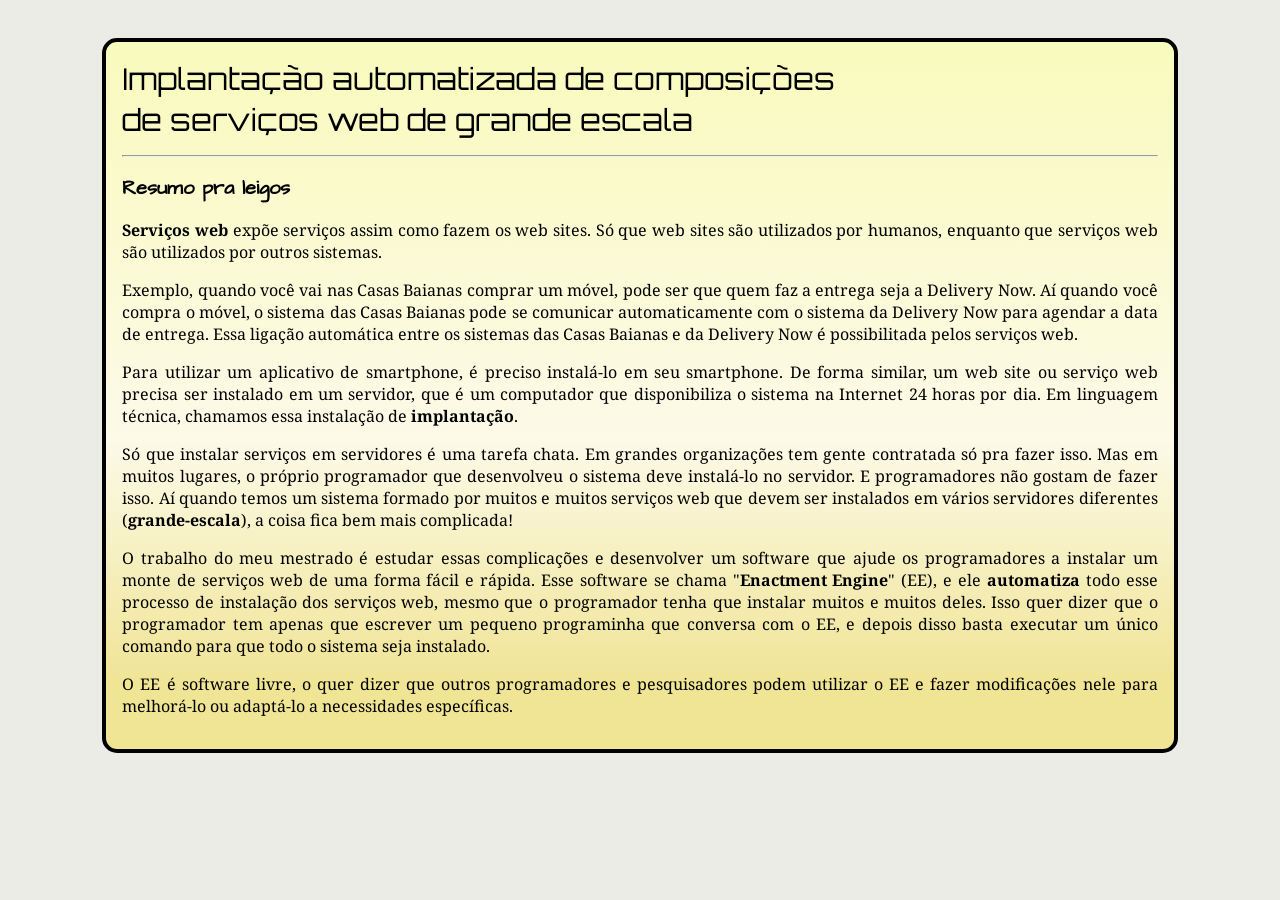
==== site/leigos.html @ 22fd37ab "explicação para leigos no site" ====
<!DOCTYPE HTML>
<!-- HTML5 -->
<html lang="pt-br">
<head>
  <title>leofl</title>
  <link rel="stylesheet" type="text/css" href="style.css"/>
  <link rel="stylesheet" type="text/css" href="http://fonts.googleapis.com/css?family=Orbitron">
  <link rel="stylesheet" type="text/css" href="http://fonts.googleapis.com/css?family=Architects+Daughter">
<link href='http://fonts.googleapis.com/css?family=Droid+Serif' rel='stylesheet' type='text/css'>
  <meta charset="UTF-8"/>
</head>

<body>

<header>
  <div class="banner">
    <span class="leo">Implantação automatizada de composições <br/>de serviços web de grande escala</span>
    <hr/>
  </div>
</header>



<section class="resumo">
<h1>Resumo pra leigos</h1>

<p>
<b>Serviços web</b> expõe serviços assim como fazem os web sites. Só que web sites são utilizados por humanos, enquanto que serviços web são utilizados por outros sistemas.
</p>

<p>
Exemplo, quando você vai nas Casas Baianas comprar um móvel, pode ser que quem faz a entrega seja a Delivery Now.
Aí quando você compra o móvel, o sistema das Casas Baianas pode se comunicar automaticamente com o sistema da Delivery Now para agendar a data de entrega. Essa ligação automática entre os sistemas das Casas Baianas e da Delivery Now é possibilitada pelos serviços web.
</p>

<p>
Para utilizar um aplicativo de smartphone, é preciso instalá-lo em seu smartphone.
De forma similar, um web site ou serviço web precisa ser instalado em um servidor, que é um computador que disponibiliza o sistema na Internet 24 horas por dia. Em linguagem técnica, chamamos essa instalação de <b>implantação</b>.
</p>

<p>
Só que instalar serviços em servidores é uma tarefa chata.
Em grandes organizações tem gente contratada só pra fazer isso.
Mas em muitos lugares, o próprio programador que desenvolveu o sistema deve instalá-lo no servidor.
E programadores não gostam de fazer isso.
Aí quando temos um sistema formado por muitos e muitos serviços web que devem ser instalados em vários servidores diferentes (<b>grande-escala</b>), a coisa fica bem mais complicada!
</p>

<p>
O trabalho do meu mestrado é estudar essas complicações e desenvolver um software que ajude os programadores a instalar um monte de serviços web de uma forma fácil e rápida. Esse software se chama "<b>Enactment Engine</b>" (EE), e ele <b>automatiza</b> todo esse processo de instalação dos serviços web, mesmo que o programador tenha que instalar muitos e muitos deles. Isso quer dizer que o programador tem apenas que escrever um pequeno programinha que conversa com o EE, e depois disso basta executar um único comando para que todo o sistema seja instalado.
</p>

<p>
O EE é software livre, o quer dizer que outros programadores e pesquisadores podem utilizar o EE e fazer modificações nele para melhorá-lo ou adaptá-lo a necessidades específicas.
</p>

</section>


</body>
</html>
---- site/style.css ----
/* CSS3 */

html {
    background: #ecece6;
}


header, footer, article {
  /* se navegador não suportar header, trata header como block */
  display:block;
}

header {
  font-size:30px;
}

.sub-header {
  font-size:14px;
  font-style:italic;
}


body {

/* gradiente generated with http://gradients.glrzad.com/ */
background-image: -webkit-gradient(
    linear,
    left bottom,
    left top,
    color-stop(0.24, rgb(240,228,149)),
    color-stop(0.51, rgb(252,250,232)),
    color-stop(0.94, rgb(249,250,190))
);
background-image: -moz-linear-gradient(
    center bottom,
    rgb(240,228,149) 24%,
    rgb(252,250,232) 51%,
    rgb(249,250,190) 94%
);


  background-repeat: no-repeat;
  background-attachment: fixed;
  font-size:16px;
font-family: 'Droid Serif', arial, serif;

  /* borda */
    border-top-style: solid;
    border-left-style: solid;
    border-right-style: solid;
    border-bottom-style: solid;
    border-width: .3em;
    border-radius: 15px;
    -moz-border-radius: 15px;
    border-color: #000;
    height: 100%;
    padding: 1em;
    margin-top: 3%;
    margin-bottom: 3%;
    margin-left: 8%;
    margin-right: 8%;
}

h1 {
  font-size: 20px;
  font-family: 'Architects Daughter', arial, serif;
}

footer {
  font-size: 11px;
  font-style:italic;  
}

.leo {
  font-family: 'Orbitron';
}

.estrangeiro {
  font-style:italic;
}

.foto {
  float:right;
}

.flag {
  border:0;
}

.flags{
  float:right;
}

.resumo{
  text-align:justify
}
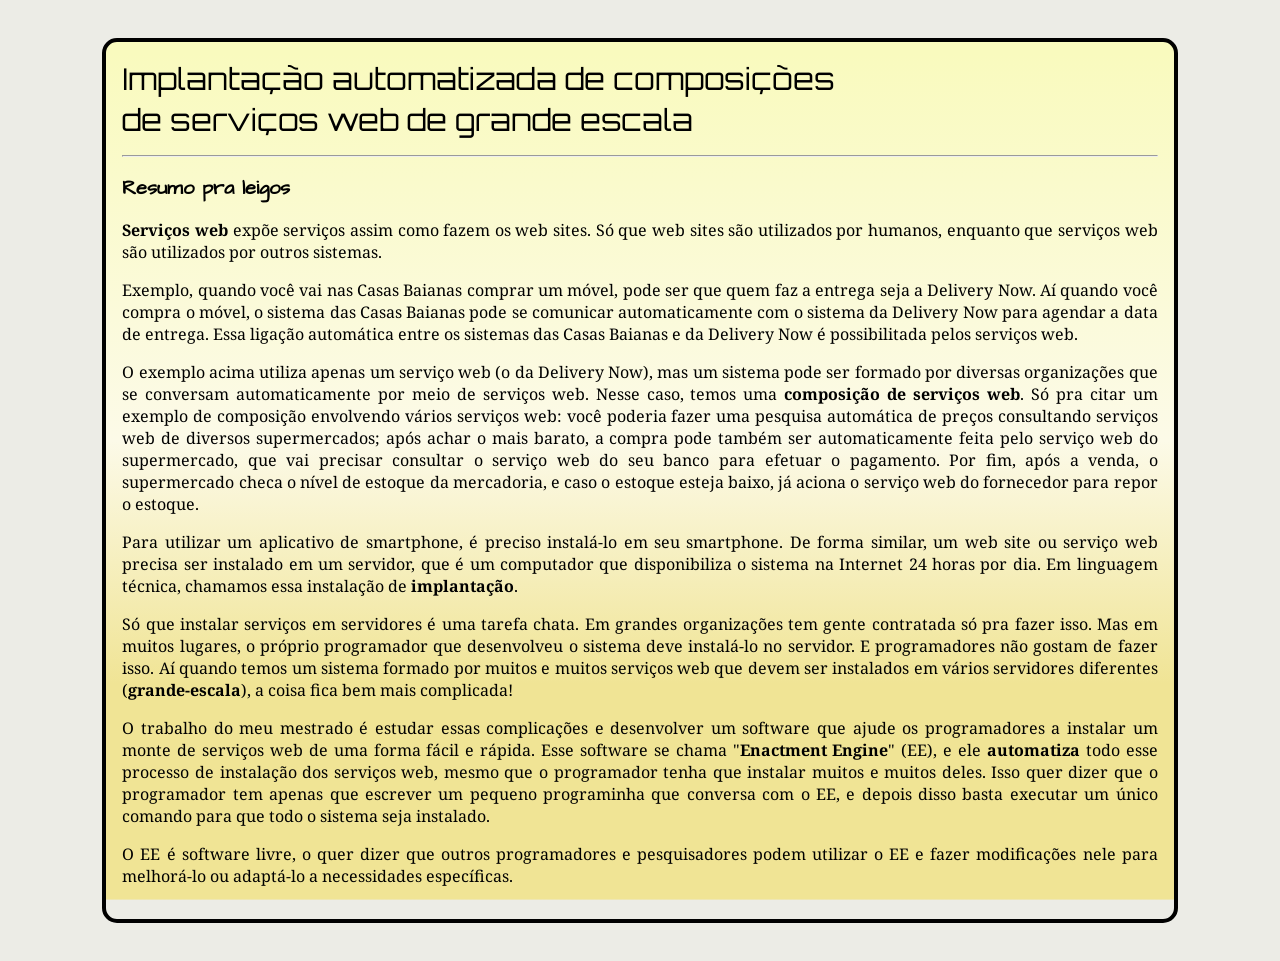
==== commit af7e5a69: "supermercado" ====
--- a/site/leigos.html
+++ b/site/leigos.html
@@ -34,6 +34,10 @@
 </p>
 
 <p>
+O exemplo acima utiliza apenas um serviço web (o da Delivery Now), mas um sistema pode ser formado por diversas organizações que se conversam automaticamente por meio de serviços web. Nesse caso, temos uma <b>composição de serviços web</b>. Só pra citar um exemplo de composição envolvendo vários serviços web: você poderia fazer uma pesquisa automática de preços consultando serviços web de diversos supermercados; após achar o mais barato, a compra pode também ser automaticamente feita pelo serviço web do supermercado, que vai precisar consultar o serviço web do seu banco para efetuar o pagamento. Por fim, após a venda, o supermercado checa o nível de estoque da mercadoria, e caso o estoque esteja baixo, já aciona o serviço web do fornecedor para repor o estoque.
+</p>
+
+<p>
 Para utilizar um aplicativo de smartphone, é preciso instalá-lo em seu smartphone.
 De forma similar, um web site ou serviço web precisa ser instalado em um servidor, que é um computador que disponibiliza o sistema na Internet 24 horas por dia. Em linguagem técnica, chamamos essa instalação de <b>implantação</b>.
 </p>
